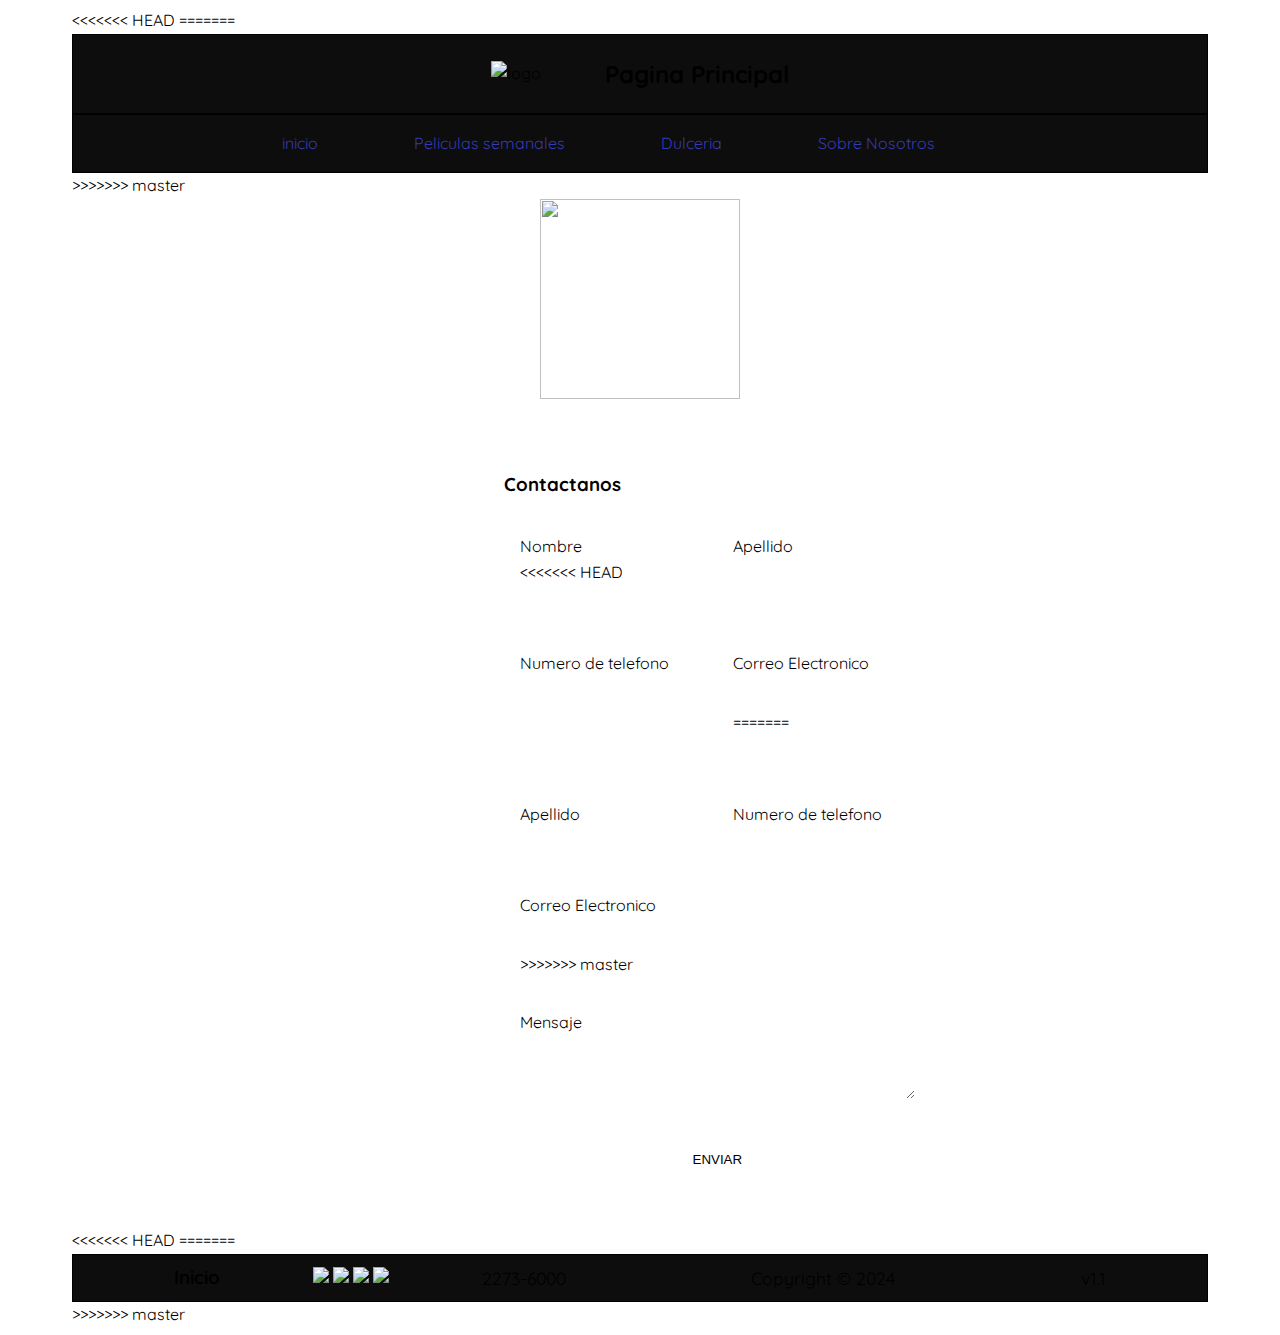
==== pages/Contactanos.html @ 7c6171f4 "Arregle la navegabilidad" ====
<!DOCTYPE html>
<html lang="en">

<head>
    <meta charset="UTF-8">
    <meta name="viewport" content="width=device-width, initial-scale=1.0">
    <meta http-equiv="X-UA-Compatible" content="ie=edge">
    <title>Contactanos</title>
    <link rel="stylesheet" href="../css/Contactanos.css">
    <link href="https://fonts.googleapis.com/css?family=Quicksand" rel="stylesheet">
<<<<<<< HEAD
    <link rel="stylesheet" href="https://use.fontawesome.com/releases/v5.8.1/css/all.css"
        integrity="sha384-50oBUHEmvpQ+1lW4y57PTFmhCaXp0ML5d60M1M7uH2+nqUivzIebhndOJK28anvf" crossorigin="anonymous">
    <link rel="stylesheet" href="https://cdnjs.cloudflare.com/ajax/libs/animate.css/3.7.0/animate.min.css">
    <script src="https://kit.fontawesome.com/eb496ab1a0.js" crossorigin="anonymous"></script>
</head>

<body>
=======
    <link rel="stylesheet" href="https://cdnjs.cloudflare.com/ajax/libs/animate.css/3.7.0/animate.min.css">
    
</head>

<body>
    
    <header>
        <img src="" alt="logo">
        <h2 id="encabezado">Pagina Principal</h2>
    </header>
    <nav>
        <div>
            <ul>
            <li><a href="../index.html">inicio</a></li>
            <li><a href="../pages/Peliculas Semanales.html">Peliculas semanales</a></li>
            <li><a href="../pages/Snacks.html">Dulceria</a></li>
            <li><a href="../pages/Sobre Nosotros.html">Sobre Nosotros</a></li>
            <li>
            </li>
            </ul>
        </div>
    </nav>

>>>>>>> master

    <div class="content">

       

        <center><img src="https://img.freepik.com/vector-premium/cine-construccion-dibujos-animados-sobre-fondo-paisaje-ciudad-fachada-exterior-arquitectura-urbana-ilustracion-vectorial_287964-873.jpg?w=996" alt="" id="imagenlogo"></center>

        <div class="contact-wrapper animated bounceInUp">
            <div class="contact-form">
                <h3>Contactanos</h3>
                <form action="">
                    <p>
                        <label>Nombre</label>
<<<<<<< HEAD
                        <input type="text" name="fullname">
                    </p>
                    <p>
                        <label>Apellido</label>
                        <input type="email" name="email">
                    </p>
                    <p>
                        <label>Numero de telefono</label>
                        <input type="tel" name="phone">
                    <p>
                        <label>Correo Electronico</label>
                        <input type="text" name="affair">
=======
                        <input type="text" name="Nombre">
                    </p>
                    <p>
                        <label>Apellido</label>
                        <input type="text" name="Apellido">
                    </p>
                    <p>
                        <label>Numero de telefono</label>
                        <input type="tel" name="telefono">
                    <p>
                        <label>Correo Electronico</label>
                        <input type="email" name="Correo">
>>>>>>> master
                    </p>
                    </p>
                    <p class="block">
                        <label>Mensaje</label>
                        <textarea name="message" rows="3"></textarea>
                    </p>
                    <p class="block">
                        <button>
                            Enviar
                        </button>
                    </p>
                </form>
            </div>
            
        </div>

    </div>

    
    </div>

<<<<<<< HEAD
=======

    <footer>
        <h3>Inicio</h3>
        <div id="socialNet">
            <a href="https://www.instagram.com/" target="_blank"><img src="../sources/instagram.png" class="redes"></a>
            <a href="https://www.twitter.com/" target="_blank"><img src="../sources/twitter.png" class="redes"></a>
            <a href="https://www.facebook.com/" target="_blank"><img src="../sources/facebook.png" class="redes"></a>
            <a href="https://www.pinterest.com/" target="_blank"><img src="../sources/pinterest.png" class="redes"></a>
        </div>
        <p>2273-6000</p>
        <p id="copyr">Copyright © 2024</p>
        <p id="version">v1.1</p>
    </footer>
>>>>>>> master
</body>

</html>
---- css/Contactanos.css ----
* {
    box-sizing: border-box;
}

body {
<<<<<<< HEAD
    background: #757769;
=======
    background: #13005a;
>>>>>>> master
    color: #fff;
    line-height: 1.6;
    font-family: 'Quicksand', sans-serif;
    padding: 0 1.5em;
}

#imagenlogo {
    width: 200px; 
    height: 200px;
    margin-bottom: 20px;
}

#texto1 {
    margin-bottom: 40px;
}

.container {
    max-width: 1170px;
    margin-left: auto;
    margin-right: auto;
    padding: 1.5em;
}

ul {
    list-style: none;
    padding: 0;
}

.logo {
    text-align: center;
    font-size: 3em;
}

.logo span {
    color: #B70E21;
}

.contact-wrapper {
<<<<<<< HEAD
    box-shadow: 0 0 20px 0 rgba(255, 255, 255, .3);
=======
    box-shadow: 0 0  0 rgba(255, 255, 255, .3);
    margin-left: 400px;
>>>>>>> master
}

.contact-wrapper > * {
    padding: 1em;
}

.contact-form {
<<<<<<< HEAD
    background: #127369;
=======
    background: #ffffff;
    color: #000;
>>>>>>> master
}

.contact-form form {
    display: grid;
    grid-template-columns: 1fr 1fr;
}

.contact-form form label {
    display: block;
}

.contact-form form p {
    margin: 0;
    padding: 1em;
}

.contact-form form .block {
    grid-column: 1 / 3;
}

.contact-form form button,
.contact-form form input,
.contact-form form textarea {
    width: 100%;
    padding: .7em;
    border: none;
    background: none;
    outline: 0;
<<<<<<< HEAD
    color: #fff;
=======
    color: #000000;
>>>>>>> master
    border-bottom: 1px solid #10403B;
}

.contact-form form button {
<<<<<<< HEAD
    background: #127369;
=======
    background: #f0c929;
>>>>>>> master
    border: 0;
    text-transform: uppercase;
    padding: 1em;
}

.contact-form form button:hover,
.contact-form form button:focus {
    background: #A3AB78;
    color: #fff;
    transition: background-color 1s ease-out;
    outline: 0;
}


@media(min-width: 700px) {
    body {
        padding: 0 4em;
    }
    .contact-wrapper {
        display: grid;
        grid-template-columns: 2fr 1fr;
    }
    .contact-wrapper > * {
        padding: 2em;
    }
    .contact-info h4,
    .contact-info ul,
    .contact-info p {
        text-align: left;
    }
<<<<<<< HEAD
}
=======
}




/*  
Header xd
*/

header {
    width: 100%;
    border: 1px solid #000;
    display: flex;
    justify-content: center;
    align-items: center;
    background-color: #0d0d0d;
}
nav ul {
    list-style: none;
    margin: 0;
    padding: 0;
    background-color: #0D0D0D;
  }
  
  nav ul li {
    display: block;
    position: relative;
    float: left;
  }
  
  nav li ul {
    display: none;
    position: absolute;
    top: 100%;
    left: 0;
  }

  
  nav li:hover ul {
    display: block;
  }
  
  nav ul li a {
    display: block;
    padding: 1em;
    text-decoration: none;
    white-space: nowrap;
    color: #353caf;
    width: 85%;
  }
  nav ul li a:hover {
    border-top: 1px solid #f2bc1b;
    border-bottom: 1px solid #f2bc1b;
  }
  nav ul li:hover > a {
    background-color: #202020;
        padding: none;
        width: 80%;
        margin: 0;
  }
  
  nav ul ul li {
    float: none;
    position: relative;
  }

  
  nav ul ul ul li {
    position: relative;
    top: -60px;
    left: 150px;
  }

  
  nav ul ul li  {
    background-color: #0D0D0D;
    margin: 0;
    width: 100%;
  }

  nav {
    border: 1px solid #000;
    width: 100%;
    text-align: center;
    background-color: #0d0d0d;
}
ul {
    margin: auto;
    text-align: center;
}

li {
    list-style: none;
    display: inline-flex;
    margin: 0px 2em ;
    text-align: center;
    justify-content: center;
    align-items: center;
}
nav div {
    display: flex;
    justify-content: center;
}

header {
    width: 100%;
    border: 1px solid #000;
    display: flex;
    justify-content: center;
    align-items: center;
    background-color: #0d0d0d;
}

header img {
    width: 10%;
    background-color: #0D0D0D;
}




/*
Footer xd
*/

footer {
    padding: 0.5em;
    width: 100%;
    border: 1px solid #000;
    display: inline-flex;
    justify-content: center;
    align-items: center;
    background-color: #0d0d0d;
}

footer h3 {
    display: flex;
    margin: 0 auto;
    justify-content: center;
    align-items: center;
}

footer p {
    margin: 0 auto;
    font-size: 1.1em;
}

footer {
    display: flex;
    flex-wrap: wrap;
  }
>>>>>>> master
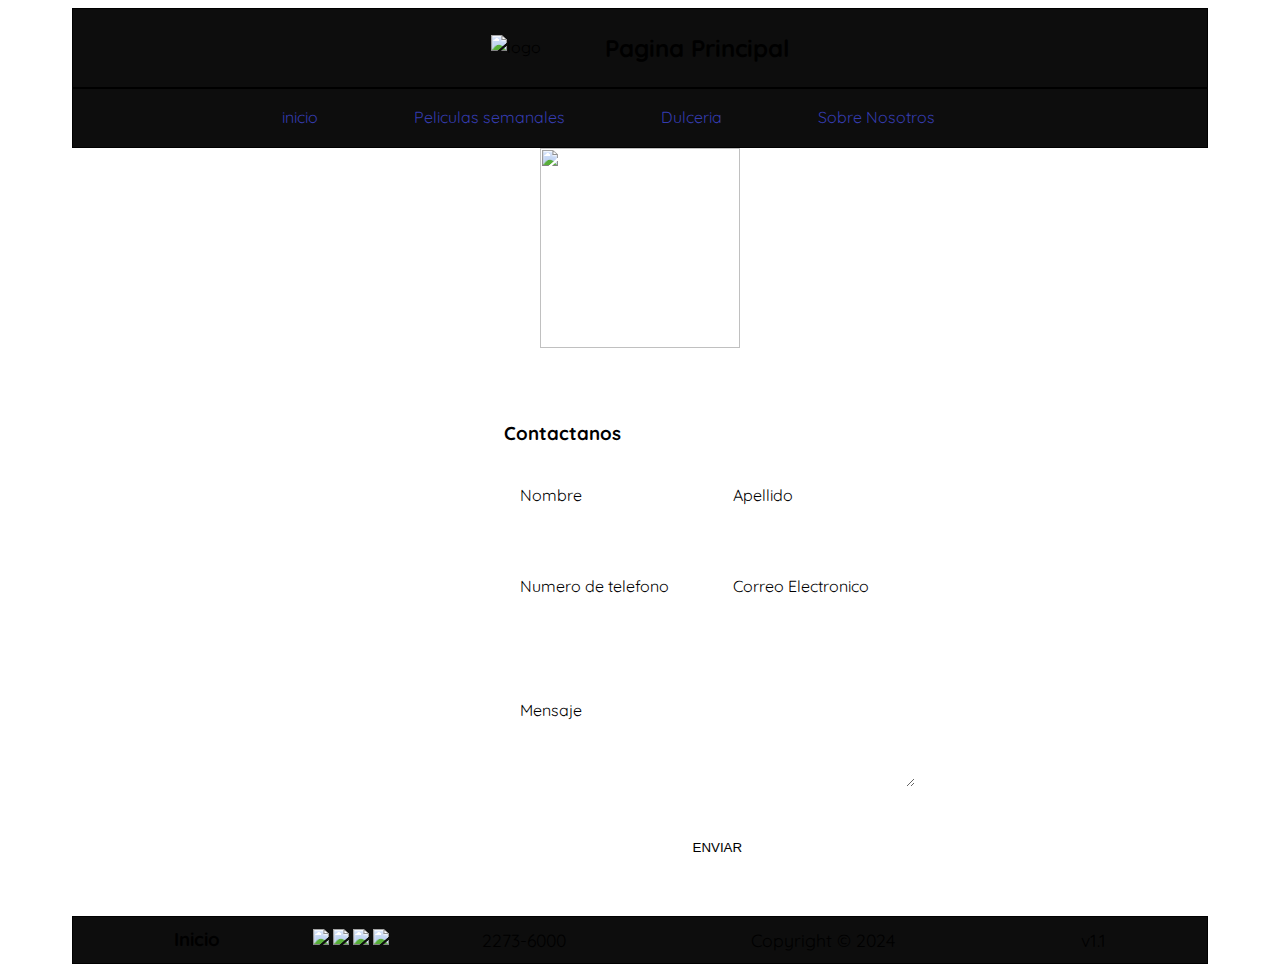
==== commit 8a7781df: "Modifique las conecciones entre paguinas" ====
--- a/pages/Contactanos.html
+++ b/pages/Contactanos.html
@@ -8,15 +8,6 @@
     <title>Contactanos</title>
     <link rel="stylesheet" href="../css/Contactanos.css">
     <link href="https://fonts.googleapis.com/css?family=Quicksand" rel="stylesheet">
-<<<<<<< HEAD
-    <link rel="stylesheet" href="https://use.fontawesome.com/releases/v5.8.1/css/all.css"
-        integrity="sha384-50oBUHEmvpQ+1lW4y57PTFmhCaXp0ML5d60M1M7uH2+nqUivzIebhndOJK28anvf" crossorigin="anonymous">
-    <link rel="stylesheet" href="https://cdnjs.cloudflare.com/ajax/libs/animate.css/3.7.0/animate.min.css">
-    <script src="https://kit.fontawesome.com/eb496ab1a0.js" crossorigin="anonymous"></script>
-</head>
-
-<body>
-=======
     <link rel="stylesheet" href="https://cdnjs.cloudflare.com/ajax/libs/animate.css/3.7.0/animate.min.css">
     
 </head>
@@ -31,16 +22,15 @@
         <div>
             <ul>
             <li><a href="../index.html">inicio</a></li>
-            <li><a href="../pages/Peliculas Semanales.html">Peliculas semanales</a></li>
-            <li><a href="../pages/Snacks.html">Dulceria</a></li>
-            <li><a href="../pages/Sobre Nosotros.html">Sobre Nosotros</a></li>
+            <li><a href="Peliculas Semanales.html">Peliculas semanales</a></li>
+            <li><a href="Snacks.html">Dulceria</a></li>
+            <li><a href="Sobre Nosotros.html">Sobre Nosotros</a></li>
             <li>
             </li>
             </ul>
         </div>
     </nav>
 
->>>>>>> master
 
     <div class="content">
 
@@ -54,20 +44,6 @@
                 <form action="">
                     <p>
                         <label>Nombre</label>
-<<<<<<< HEAD
-                        <input type="text" name="fullname">
-                    </p>
-                    <p>
-                        <label>Apellido</label>
-                        <input type="email" name="email">
-                    </p>
-                    <p>
-                        <label>Numero de telefono</label>
-                        <input type="tel" name="phone">
-                    <p>
-                        <label>Correo Electronico</label>
-                        <input type="text" name="affair">
-=======
                         <input type="text" name="Nombre">
                     </p>
                     <p>
@@ -80,7 +56,6 @@
                     <p>
                         <label>Correo Electronico</label>
                         <input type="email" name="Correo">
->>>>>>> master
                     </p>
                     </p>
                     <p class="block">
@@ -102,8 +77,6 @@
     
     </div>
 
-<<<<<<< HEAD
-=======
 
     <footer>
         <h3>Inicio</h3>
@@ -117,7 +90,6 @@
         <p id="copyr">Copyright © 2024</p>
         <p id="version">v1.1</p>
     </footer>
->>>>>>> master
 </body>
 
 </html>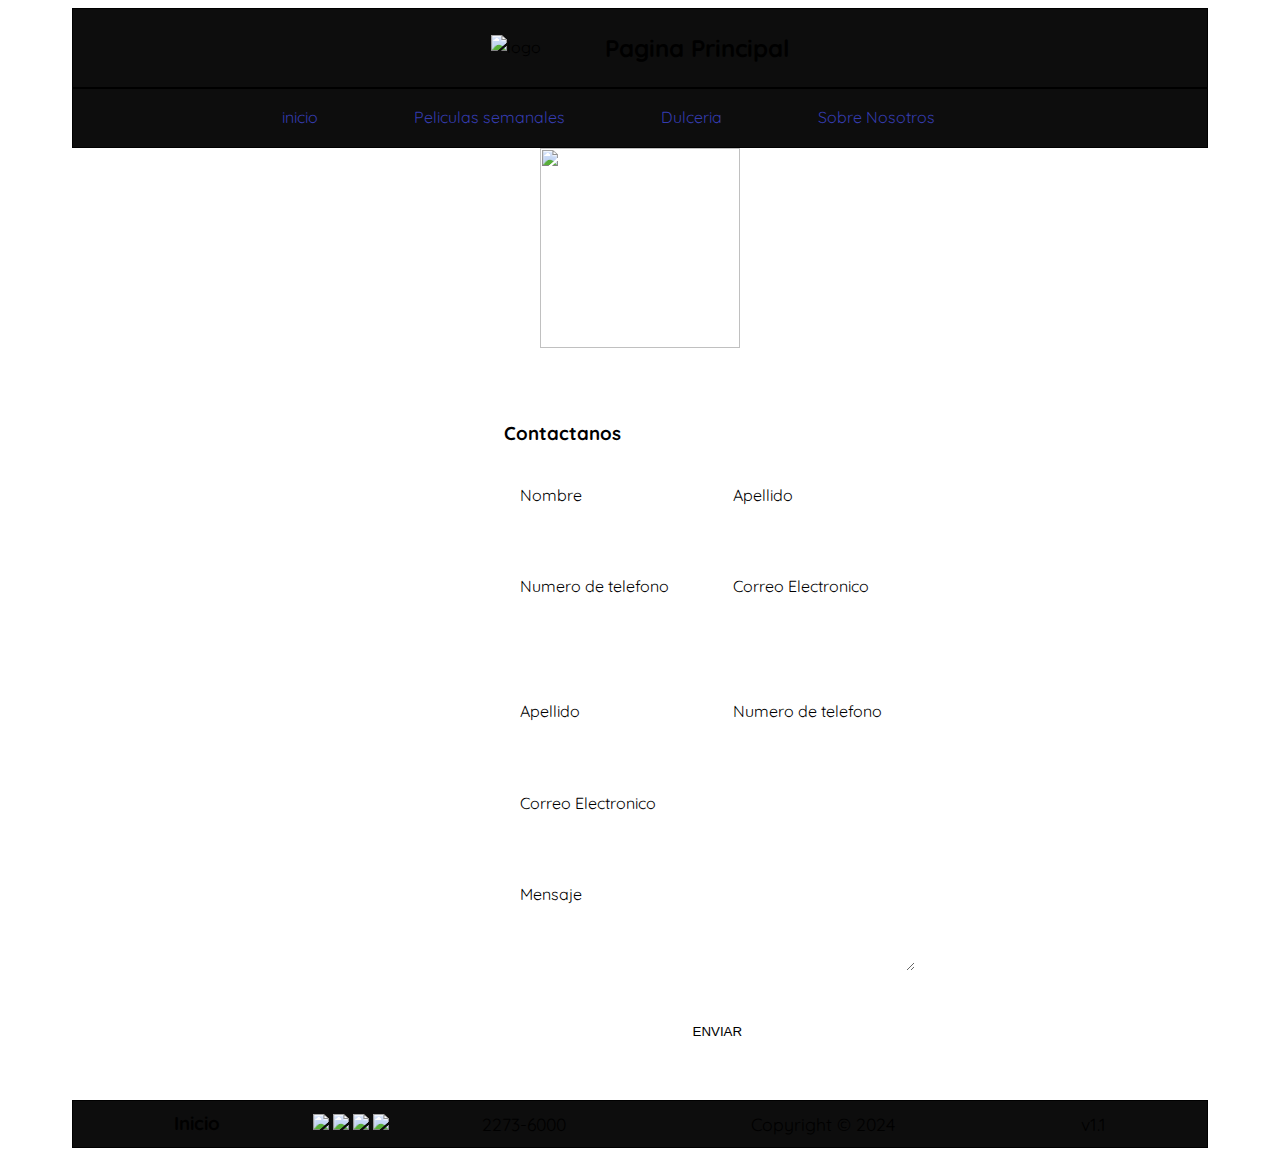
==== commit 79ee0693: "Arregle la nav de Contactanos" ====
--- a/pages/Contactanos.html
+++ b/pages/Contactanos.html
@@ -8,6 +8,15 @@
     <title>Contactanos</title>
     <link rel="stylesheet" href="../css/Contactanos.css">
     <link href="https://fonts.googleapis.com/css?family=Quicksand" rel="stylesheet">
+
+    <link rel="stylesheet" href="https://use.fontawesome.com/releases/v5.8.1/css/all.css"
+        integrity="sha384-50oBUHEmvpQ+1lW4y57PTFmhCaXp0ML5d60M1M7uH2+nqUivzIebhndOJK28anvf" crossorigin="anonymous">
+    <link rel="stylesheet" href="https://cdnjs.cloudflare.com/ajax/libs/animate.css/3.7.0/animate.min.css">
+    <script src="https://kit.fontawesome.com/eb496ab1a0.js" crossorigin="anonymous"></script>
+</head>
+
+<body>
+
     <link rel="stylesheet" href="https://cdnjs.cloudflare.com/ajax/libs/animate.css/3.7.0/animate.min.css">
     
 </head>
@@ -22,9 +31,9 @@
         <div>
             <ul>
             <li><a href="../index.html">inicio</a></li>
-            <li><a href="Peliculas Semanales.html">Peliculas semanales</a></li>
-            <li><a href="Snacks.html">Dulceria</a></li>
-            <li><a href="Sobre Nosotros.html">Sobre Nosotros</a></li>
+            <li><a href="../pages/Peliculas Semanales.html">Peliculas semanales</a></li>
+            <li><a href="../pages/Snacks.html">Dulceria</a></li>
+            <li><a href="../pages/SobreNosotros.html">Sobre Nosotros</a></li>
             <li>
             </li>
             </ul>
@@ -44,6 +53,18 @@
                 <form action="">
                     <p>
                         <label>Nombre</label>
+                        <input type="text" name="fullname">
+                    </p>
+                    <p>
+                        <label>Apellido</label>
+                        <input type="email" name="email">
+                    </p>
+                    <p>
+                        <label>Numero de telefono</label>
+                        <input type="tel" name="phone">
+                    <p>
+                        <label>Correo Electronico</label>
+                        <input type="text" name="affair">
                         <input type="text" name="Nombre">
                     </p>
                     <p>
@@ -78,6 +99,7 @@
     </div>
 
 
+
     <footer>
         <h3>Inicio</h3>
         <div id="socialNet">
@@ -90,6 +112,7 @@
         <p id="copyr">Copyright © 2024</p>
         <p id="version">v1.1</p>
     </footer>
+
 </body>
 
 </html>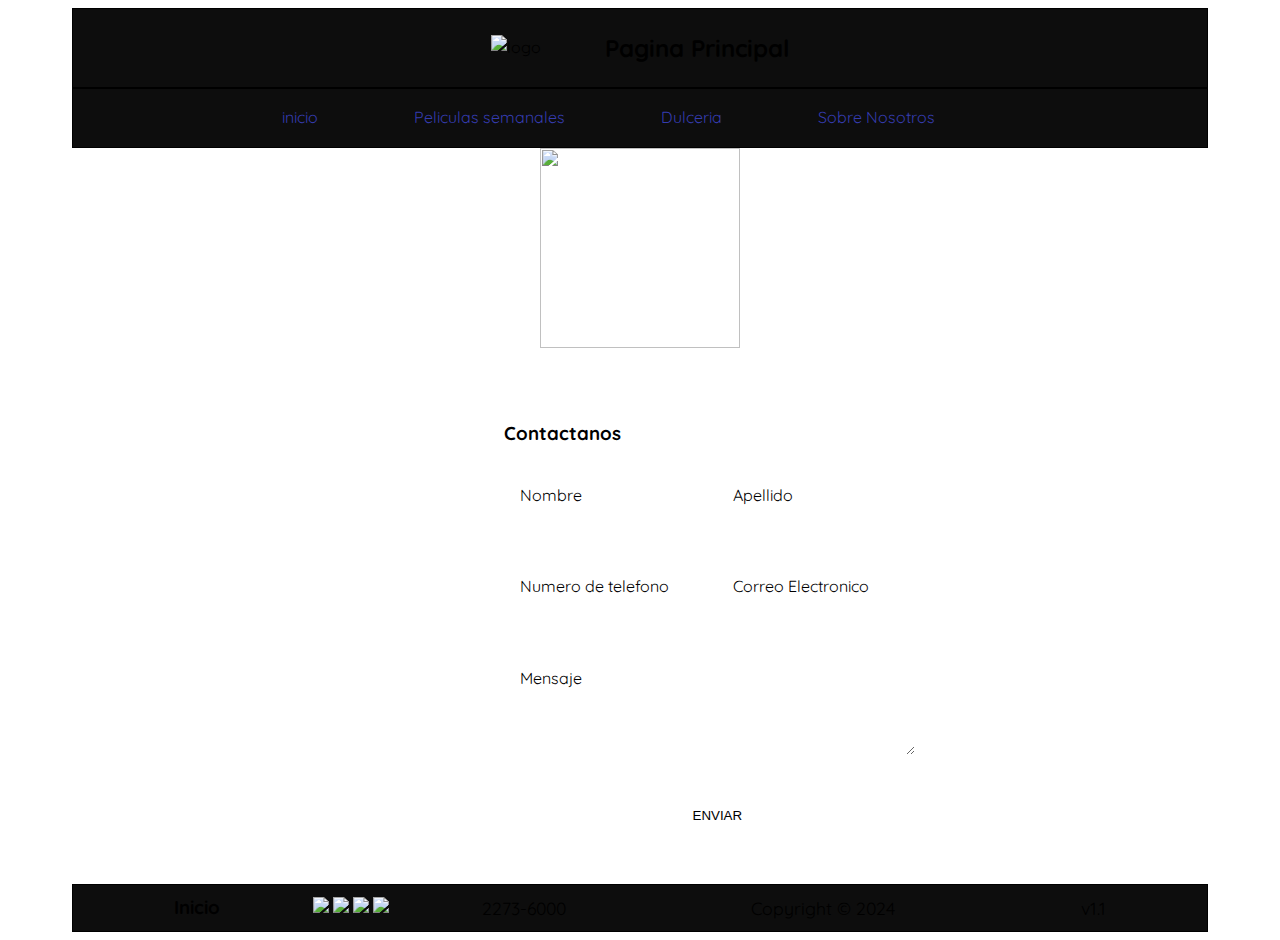
==== commit 71b3d8cc: "arregle lo de contactanos" ====
--- a/pages/Contactanos.html
+++ b/pages/Contactanos.html
@@ -65,19 +65,7 @@
                     <p>
                         <label>Correo Electronico</label>
                         <input type="text" name="affair">
-                        <input type="text" name="Nombre">
-                    </p>
-                    <p>
-                        <label>Apellido</label>
-                        <input type="text" name="Apellido">
-                    </p>
-                    <p>
-                        <label>Numero de telefono</label>
-                        <input type="tel" name="telefono">
-                    <p>
-                        <label>Correo Electronico</label>
-                        <input type="email" name="Correo">
-                    </p>
+                        
                     </p>
                     <p class="block">
                         <label>Mensaje</label>
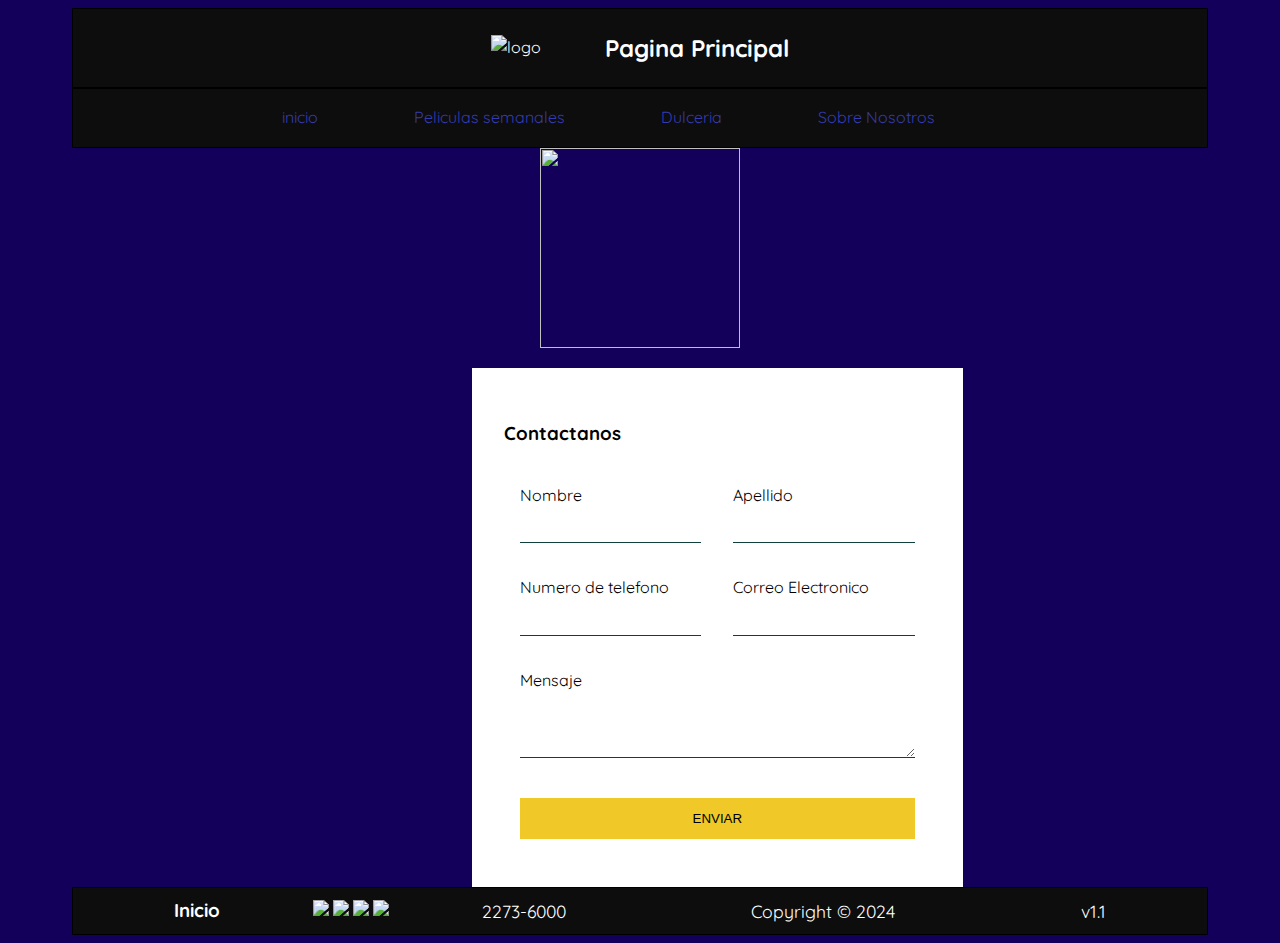
==== commit ca3cb827: "Merge branch 'master' into ChepeLuis" ====
--- a/pages/Contactanos.html
+++ b/pages/Contactanos.html
@@ -31,9 +31,9 @@
         <div>
             <ul>
             <li><a href="../index.html">inicio</a></li>
-            <li><a href="../pages/Peliculas Semanales.html">Peliculas semanales</a></li>
-            <li><a href="../pages/Snacks.html">Dulceria</a></li>
-            <li><a href="../pages/SobreNosotros.html">Sobre Nosotros</a></li>
+            <li><a href="Peliculas Semanales.html">Peliculas semanales</a></li>
+            <li><a href="Snacks.html">Dulceria</a></li>
+            <li><a href="Sobre Nosotros.html">Sobre Nosotros</a></li>
             <li>
             </li>
             </ul>
--- a/css/Contactanos.css
+++ b/css/Contactanos.css
@@ -3,11 +3,7 @@
 }
 
 body {
-<<<<<<< HEAD
-    background: #757769;
-=======
     background: #13005a;
->>>>>>> master
     color: #fff;
     line-height: 1.6;
     font-family: 'Quicksand', sans-serif;
@@ -46,12 +42,8 @@
 }
 
 .contact-wrapper {
-<<<<<<< HEAD
-    box-shadow: 0 0 20px 0 rgba(255, 255, 255, .3);
-=======
     box-shadow: 0 0  0 rgba(255, 255, 255, .3);
     margin-left: 400px;
->>>>>>> master
 }
 
 .contact-wrapper > * {
@@ -59,12 +51,8 @@
 }
 
 .contact-form {
-<<<<<<< HEAD
-    background: #127369;
-=======
     background: #ffffff;
     color: #000;
->>>>>>> master
 }
 
 .contact-form form {
@@ -93,20 +81,12 @@
     border: none;
     background: none;
     outline: 0;
-<<<<<<< HEAD
-    color: #fff;
-=======
     color: #000000;
->>>>>>> master
     border-bottom: 1px solid #10403B;
 }
 
 .contact-form form button {
-<<<<<<< HEAD
-    background: #127369;
-=======
     background: #f0c929;
->>>>>>> master
     border: 0;
     text-transform: uppercase;
     padding: 1em;
@@ -137,9 +117,6 @@
     .contact-info p {
         text-align: left;
     }
-<<<<<<< HEAD
-}
-=======
 }
 
 
@@ -291,4 +268,3 @@
     display: flex;
     flex-wrap: wrap;
   }
->>>>>>> master
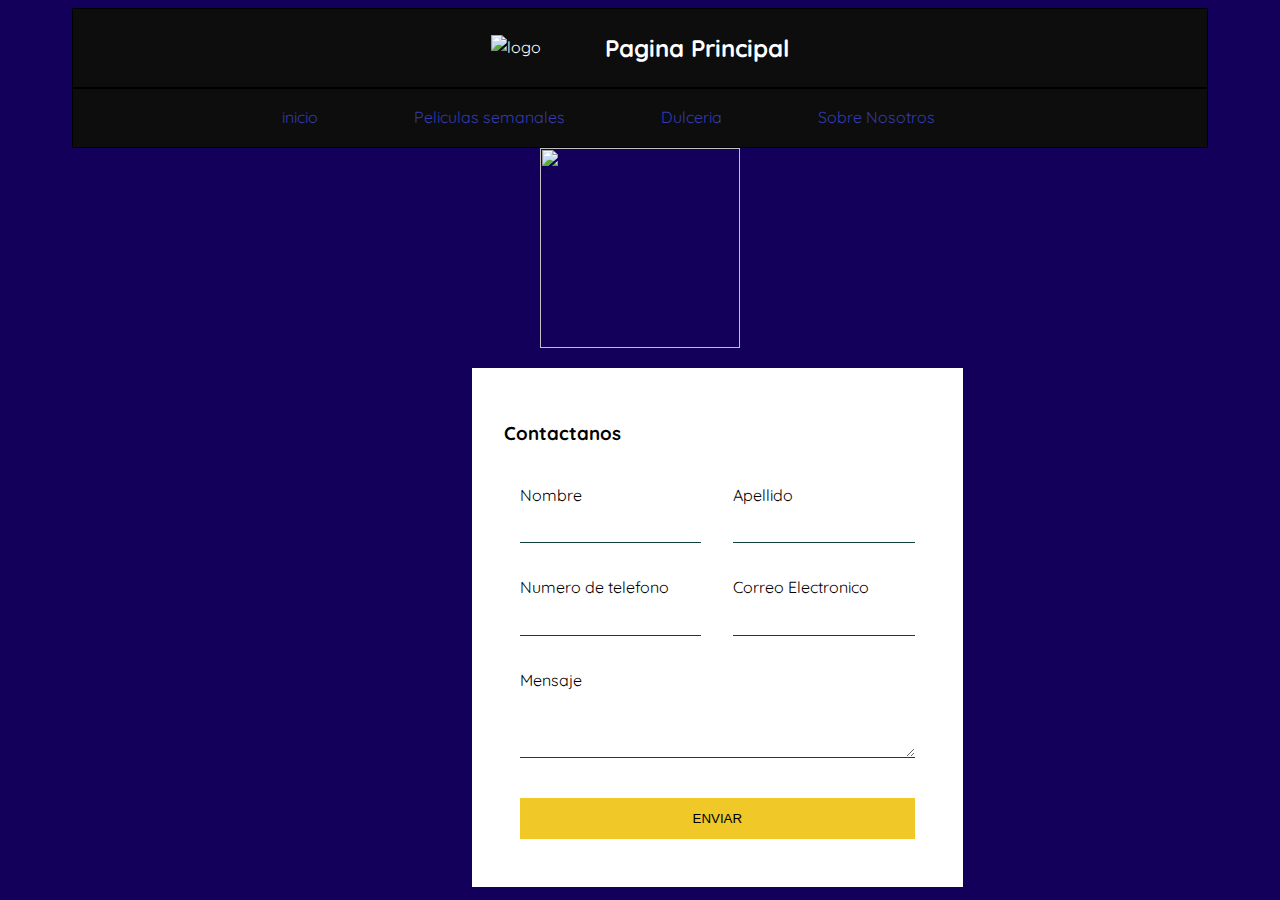
==== commit 31ad1818: "Agregue y arregle el footer en 2 pag" ====
--- a/pages/Contactanos.html
+++ b/pages/Contactanos.html
@@ -8,10 +8,10 @@
     <title>Contactanos</title>
     <link rel="stylesheet" href="../css/Contactanos.css">
     <link href="https://fonts.googleapis.com/css?family=Quicksand" rel="stylesheet">
-
     <link rel="stylesheet" href="https://use.fontawesome.com/releases/v5.8.1/css/all.css"
         integrity="sha384-50oBUHEmvpQ+1lW4y57PTFmhCaXp0ML5d60M1M7uH2+nqUivzIebhndOJK28anvf" crossorigin="anonymous">
     <link rel="stylesheet" href="https://cdnjs.cloudflare.com/ajax/libs/animate.css/3.7.0/animate.min.css">
+    <!--<link rel="stylesheet" href="../css/styleGeneral.css"> agregue el link del style general...?-->
     <script src="https://kit.fontawesome.com/eb496ab1a0.js" crossorigin="anonymous"></script>
 </head>
 
@@ -88,18 +88,7 @@
 
 
 
-    <footer>
-        <h3>Inicio</h3>
-        <div id="socialNet">
-            <a href="https://www.instagram.com/" target="_blank"><img src="../sources/instagram.png" class="redes"></a>
-            <a href="https://www.twitter.com/" target="_blank"><img src="../sources/twitter.png" class="redes"></a>
-            <a href="https://www.facebook.com/" target="_blank"><img src="../sources/facebook.png" class="redes"></a>
-            <a href="https://www.pinterest.com/" target="_blank"><img src="../sources/pinterest.png" class="redes"></a>
-        </div>
-        <p>2273-6000</p>
-        <p id="copyr">Copyright © 2024</p>
-        <p id="version">v1.1</p>
-    </footer>
+    
 
 </body>
 
--- a/css/styleGeneral.css
+++ b/css/styleGeneral.css
@@ -0,0 +1,279 @@
+* {
+  padding: 0;
+  margin: 0;
+  box-sizing: border-box;
+}
+
+header {
+  width: 100%;
+  border: 1px solid #000;
+  display: flex;
+  justify-content: center;
+  align-items: center;
+  background-color: #0d0d0d;
+}
+
+nav ul {
+  list-style: none;
+  margin: 0;
+  padding: 0;
+  background-color: #0D0D0D;
+}
+
+nav ul li {
+  display: block;
+  position: relative;
+  float: left;
+}
+
+nav li ul {
+  display: none;
+  position: absolute;
+  top: 100%;
+  left: 0;
+}
+
+
+nav li:hover ul {
+  display: block;
+}
+
+nav ul li a {
+  display: block;
+  padding: 1em;
+  text-decoration: none;
+  white-space: nowrap;
+  color: #353caf;
+  width: 85%;
+}
+
+nav ul li a:hover {
+  border-top: 1px solid #f2bc1b;
+  border-bottom: 1px solid #f2bc1b;
+}
+
+nav ul li:hover>a {
+  background-color: #202020;
+  padding: none;
+  width: 80%;
+  margin: 0;
+}
+
+nav ul ul li {
+  float: none;
+  position: relative;
+}
+
+
+nav ul ul ul li {
+  position: relative;
+  top: -60px;
+  left: 150px;
+}
+
+
+nav ul ul li {
+  background-color: #0D0D0D;
+  margin: 0;
+  width: 100%;
+}
+
+nav {
+  border: 1px solid #000;
+  width: 100%;
+  text-align: center;
+  background-color: #0d0d0d;
+}
+
+ul {
+  margin: auto;
+  text-align: center;
+}
+
+li {
+  list-style: none;
+  display: inline-flex;
+  margin: 0px 2em;
+  text-align: center;
+  justify-content: center;
+  align-items: center;
+}
+
+nav div {
+  display: flex;
+  justify-content: center;
+}
+
+header {
+  width: 100%;
+  border: 1px solid #000;
+  display: flex;
+  justify-content: center;
+  align-items: center;
+  background-color: #0d0d0d;
+}
+
+header img {
+  width: 10%;
+  background-color: #0D0D0D;
+}
+
+
+
+
+
+/* Inicio Footer*/
+
+footer {
+  background-color: #000;
+}
+
+.piepag {
+  width: 100%;
+  padding: 70px 30px 20px;
+  display: flex;
+  justify-content: center;
+  flex-wrap: wrap;
+}
+
+.socialIcons {
+  width: 100%;
+  max-width: 300px;
+  display: flex;
+  justify-content: center;
+}
+
+.socialIcons a {
+  text-decoration: none;
+  padding: 10px;
+  background-color: white;
+  margin: 10px;
+  border-radius: 50%;
+}
+
+.socialIcons a i {
+  font-size: 2em;
+  color: #000;
+  opacity: 0.9;
+}
+
+/*Hover en los iconos*/
+
+.socialIcons a:hover {
+  background-color: #000;
+  transition: 0.5s;
+}
+
+.socialIcons a:hover i {
+  color: white;
+  transition: 0.5s;
+}
+
+/*Navegación del footer*/
+
+.footerNav {
+  margin: 30px;
+
+}
+
+.footerNav ul {
+  display: flex;
+  justify-content: center;
+  list-style-type: nones;
+}
+
+.footerNav ul li a {
+  color: white;
+  margin: 20px;
+  text-decoration: none;
+  font-size: 1.3rem;
+  opacity: 0.2;
+  transition: 0.5s;
+}
+
+.footerNav ul li a:hover {
+  opacity: 1;
+}
+
+.footerB {
+  background-color: grey;
+  padding: 20px;
+  text-align: center;
+}
+
+.footerB p {
+  color: white;
+}
+
+.diseño {
+  opacity: 0.7;
+  text-transform: uppercase;
+  letter-spacing: 1px;
+  font-weight: 400;
+  margin: 0px 5px;
+}
+
+@media (max-width: 700px){
+  .footerNav ul {
+    flex-direction: column;
+  }
+
+  .footerNav ul li {
+    width: 100%;
+    text-align: center;
+    margin: 10px;
+  }
+}
+
+
+
+
+
+
+
+
+
+
+
+
+
+
+
+
+
+
+
+
+
+
+
+
+/*footer {
+  padding: 0.5em;
+  width: 100%;
+  border: 1px solid #000;
+  display: inline-flex;
+  justify-content: center;
+  align-items: center;
+  background-color: #0d0d0d;
+}
+
+footer h3 {
+  display: flex;
+  margin: 0 auto;
+  justify-content: center;
+  align-items: center;
+}
+
+footer p {
+  margin: 0 auto;
+  font-size: 1.1em;
+}
+
+footer {
+  display: flex;
+  flex-wrap: wrap;
+  position: relative;
+  bottom: 0;
+  right: 0;
+}*/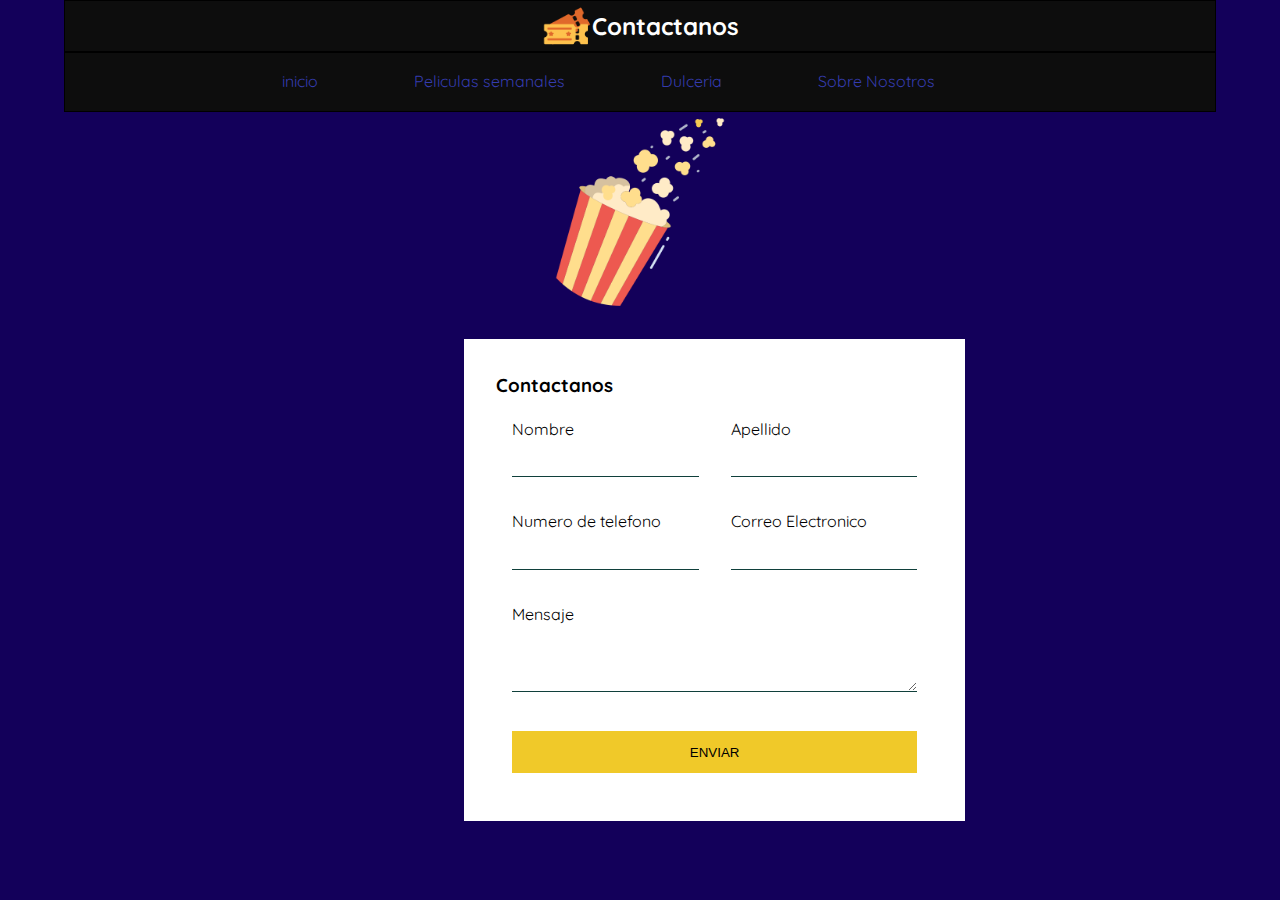
==== commit f286ddfb: "avanze la parte 2 de mi página y no logre arreglar contactanos" ====
--- a/pages/Contactanos.html
+++ b/pages/Contactanos.html
@@ -6,36 +6,27 @@
     <meta name="viewport" content="width=device-width, initial-scale=1.0">
     <meta http-equiv="X-UA-Compatible" content="ie=edge">
     <title>Contactanos</title>
+    <link rel="stylesheet" href="../css/styleGeneral.css">
     <link rel="stylesheet" href="../css/Contactanos.css">
     <link href="https://fonts.googleapis.com/css?family=Quicksand" rel="stylesheet">
-    <link rel="stylesheet" href="https://use.fontawesome.com/releases/v5.8.1/css/all.css"
-        integrity="sha384-50oBUHEmvpQ+1lW4y57PTFmhCaXp0ML5d60M1M7uH2+nqUivzIebhndOJK28anvf" crossorigin="anonymous">
-    <link rel="stylesheet" href="https://cdnjs.cloudflare.com/ajax/libs/animate.css/3.7.0/animate.min.css">
-    <!--<link rel="stylesheet" href="../css/styleGeneral.css"> agregue el link del style general...?-->
-    <script src="https://kit.fontawesome.com/eb496ab1a0.js" crossorigin="anonymous"></script>
+    <link rel="stylesheet" href="https://cdnjs.cloudflare.com/ajax/libs/font-awesome/6.5.1/css/all.min.css">
 </head>
 
 <body>
 
-    <link rel="stylesheet" href="https://cdnjs.cloudflare.com/ajax/libs/animate.css/3.7.0/animate.min.css">
-    
-</head>
-
-<body>
-    
     <header>
-        <img src="" alt="logo">
-        <h2 id="encabezado">Pagina Principal</h2>
+        <img src="../RV/img/logo.webp" alt="logo">
+        <h2 id="encabezado">Contactanos</h2>
     </header>
     <nav>
         <div>
             <ul>
-            <li><a href="../index.html">inicio</a></li>
-            <li><a href="Peliculas Semanales.html">Peliculas semanales</a></li>
-            <li><a href="Snacks.html">Dulceria</a></li>
-            <li><a href="Sobre Nosotros.html">Sobre Nosotros</a></li>
-            <li>
-            </li>
+                <li><a href="../index.html">inicio</a></li>
+                <li><a href="Peliculas Semanales.html">Peliculas semanales</a></li>
+                <li><a href="Snacks.html">Dulceria</a></li>
+                <li><a href="Sobre Nosotros.html">Sobre Nosotros</a></li>
+                <li>
+                </li>
             </ul>
         </div>
     </nav>
@@ -43,9 +34,7 @@
 
     <div class="content">
 
-       
-
-        <center><img src="https://img.freepik.com/vector-premium/cine-construccion-dibujos-animados-sobre-fondo-paisaje-ciudad-fachada-exterior-arquitectura-urbana-ilustracion-vectorial_287964-873.jpg?w=996" alt="" id="imagenlogo"></center>
+        <center><img src="../RV/img/cabritas.png" alt="" id="imagenlogo"></center>
 
         <div class="contact-wrapper animated bounceInUp">
             <div class="contact-form">
@@ -65,7 +54,7 @@
                     <p>
                         <label>Correo Electronico</label>
                         <input type="text" name="affair">
-                        
+
                     </p>
                     <p class="block">
                         <label>Mensaje</label>
@@ -78,18 +67,11 @@
                     </p>
                 </form>
             </div>
-            
+
         </div>
 
     </div>
 
-    
-    </div>
-
-
-
-    
-
 </body>
 
 </html>--- a/css/styleGeneral.css
+++ b/css/styleGeneral.css
@@ -11,6 +11,11 @@
   justify-content: center;
   align-items: center;
   background-color: #0d0d0d;
+}
+
+header img {
+  width: 50px;
+  height: 50px;
 }
 
 nav ul {
@@ -118,10 +123,6 @@
   background-color: #0D0D0D;
 }
 
-
-
-
-
 /* Inicio Footer*/
 
 footer {
--- a/css/Contactanos.css
+++ b/css/Contactanos.css
@@ -1,6 +1,13 @@
 * {
+    padding: 0;
+    margin: 0;
     box-sizing: border-box;
-}
+  }
+
+  header img {
+    width: 50px;
+    height: 50px;
+  }
 
 body {
     background: #13005a;
@@ -117,154 +124,4 @@
     .contact-info p {
         text-align: left;
     }
-}
-
-
-
-
-/*  
-Header xd
-*/
-
-header {
-    width: 100%;
-    border: 1px solid #000;
-    display: flex;
-    justify-content: center;
-    align-items: center;
-    background-color: #0d0d0d;
-}
-nav ul {
-    list-style: none;
-    margin: 0;
-    padding: 0;
-    background-color: #0D0D0D;
-  }
-  
-  nav ul li {
-    display: block;
-    position: relative;
-    float: left;
-  }
-  
-  nav li ul {
-    display: none;
-    position: absolute;
-    top: 100%;
-    left: 0;
-  }
-
-  
-  nav li:hover ul {
-    display: block;
-  }
-  
-  nav ul li a {
-    display: block;
-    padding: 1em;
-    text-decoration: none;
-    white-space: nowrap;
-    color: #353caf;
-    width: 85%;
-  }
-  nav ul li a:hover {
-    border-top: 1px solid #f2bc1b;
-    border-bottom: 1px solid #f2bc1b;
-  }
-  nav ul li:hover > a {
-    background-color: #202020;
-        padding: none;
-        width: 80%;
-        margin: 0;
-  }
-  
-  nav ul ul li {
-    float: none;
-    position: relative;
-  }
-
-  
-  nav ul ul ul li {
-    position: relative;
-    top: -60px;
-    left: 150px;
-  }
-
-  
-  nav ul ul li  {
-    background-color: #0D0D0D;
-    margin: 0;
-    width: 100%;
-  }
-
-  nav {
-    border: 1px solid #000;
-    width: 100%;
-    text-align: center;
-    background-color: #0d0d0d;
-}
-ul {
-    margin: auto;
-    text-align: center;
-}
-
-li {
-    list-style: none;
-    display: inline-flex;
-    margin: 0px 2em ;
-    text-align: center;
-    justify-content: center;
-    align-items: center;
-}
-nav div {
-    display: flex;
-    justify-content: center;
-}
-
-header {
-    width: 100%;
-    border: 1px solid #000;
-    display: flex;
-    justify-content: center;
-    align-items: center;
-    background-color: #0d0d0d;
-}
-
-header img {
-    width: 10%;
-    background-color: #0D0D0D;
-}
-
-
-
-
-/*
-Footer xd
-*/
-
-footer {
-    padding: 0.5em;
-    width: 100%;
-    border: 1px solid #000;
-    display: inline-flex;
-    justify-content: center;
-    align-items: center;
-    background-color: #0d0d0d;
-}
-
-footer h3 {
-    display: flex;
-    margin: 0 auto;
-    justify-content: center;
-    align-items: center;
-}
-
-footer p {
-    margin: 0 auto;
-    font-size: 1.1em;
-}
-
-footer {
-    display: flex;
-    flex-wrap: wrap;
-  }
+}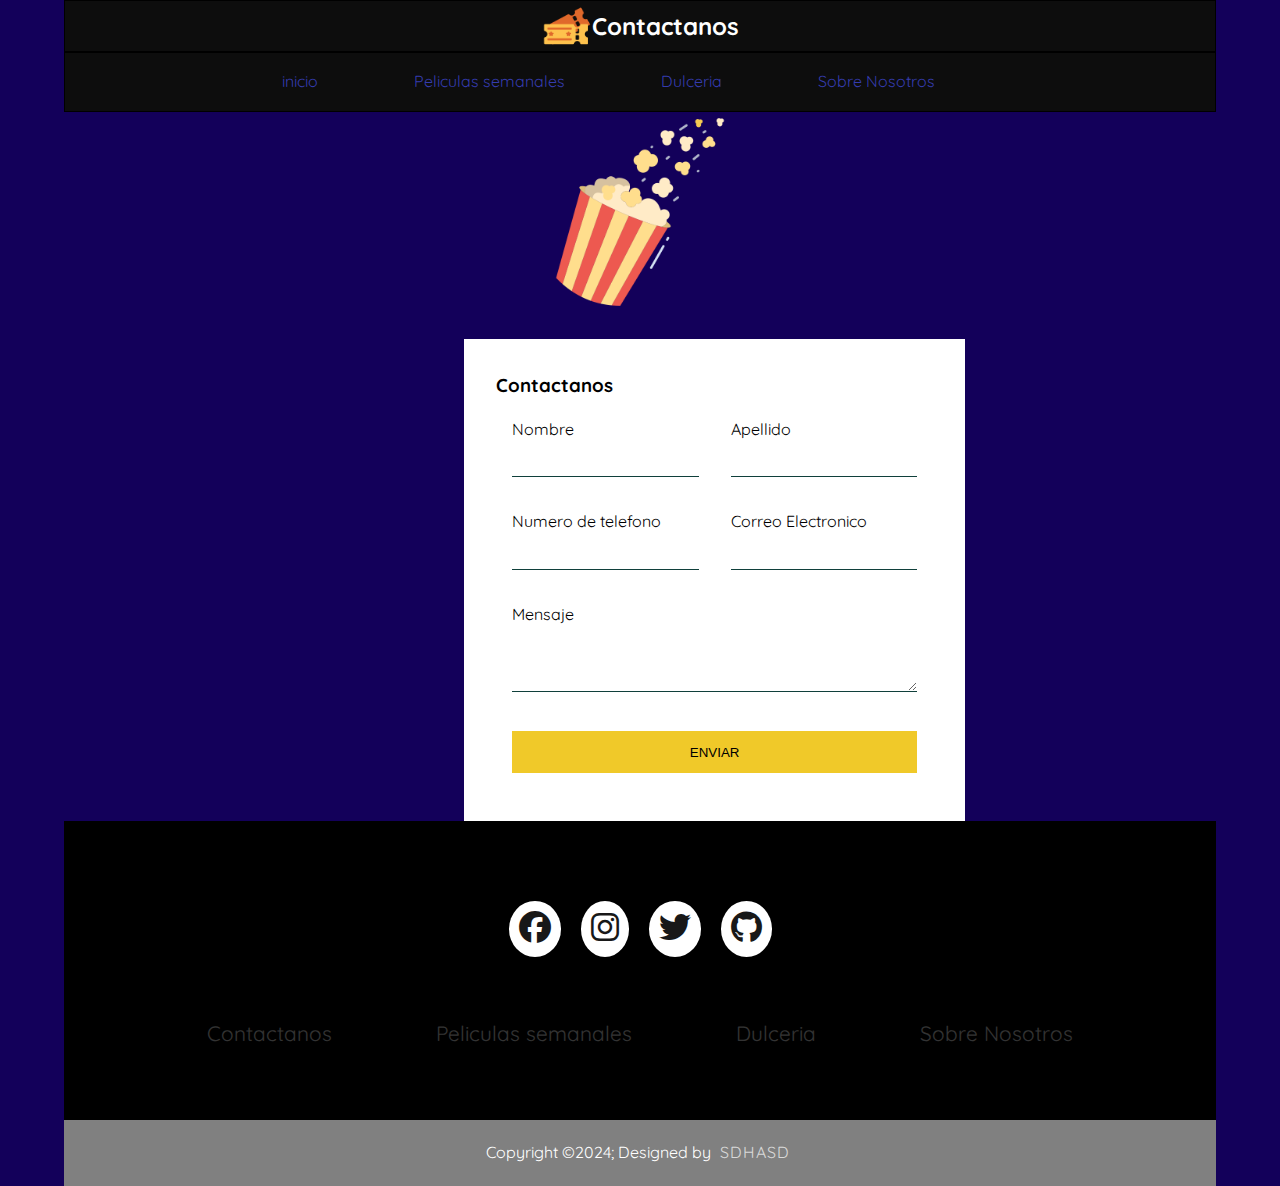
==== commit e4a80f71: "coloque el footer" ====
--- a/pages/Contactanos.html
+++ b/pages/Contactanos.html
@@ -72,6 +72,28 @@
 
     </div>
 
+    <footer>
+        <div class="piepag">
+            <div class="socialIcons">
+                <a href=""><i class="fa-brands fa-facebook"></i></a>
+                <a href=""><i class="fa-brands fa-instagram"></i></a>
+                <a href=""><i class="fa-brands fa-twitter"></i></a>
+                <a href=""><i class="fa-brands fa-github"></i></a>
+            </div>
+            <div class="footerNav">
+                <ul>
+                    <li><a href="pages\Contactanos.html">Contactanos</a></li>
+                    <li><a href="pages\Peliculas Semanales.html">Peliculas semanales</a></li>
+                    <li><a href="pages\Snacks.html">Dulceria</a></li>
+                    <li><a href="pages\SobreNosotros.html">Sobre Nosotros</a></li>
+                </ul>
+            </div>
+        </div>
+        <div class="footerB">
+            <p>Copyright &copy;2024; Designed by <span class="diseño">sdhasd</span></p>
+        </div>
+    </footer>   
+
 </body>
 
 </html>